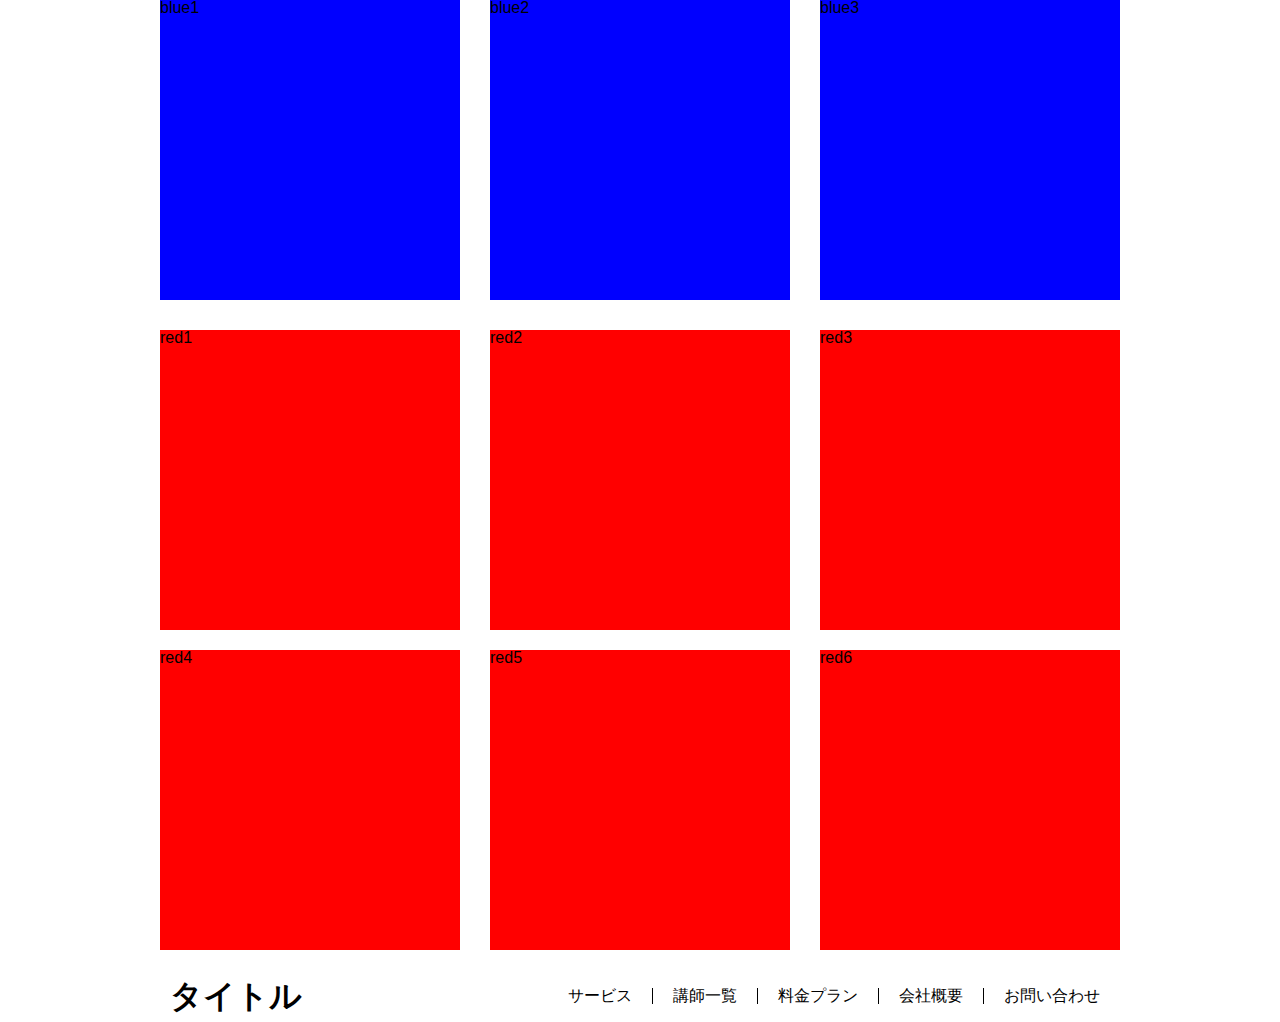
==== work2_shibuya/index.html @ 5a34b548 "第2回_shibuya" ====
<!DOCTYPE html>
<html lang="ja">
<head>
    <meta charset="UTF-8">
    <meta name="viewport" content="width=device-width, initial-scale=1.0">
    <title>第2回目課題</title>
    <meta name="description" content="第2回目です">
    <link rel="stylesheet" href="css/style.css">
</head>
<body>
    <div class="blueBox">
        <div>blue1</div>
        <div>blue2</div>
        <div>blue3</div>
    </div>
    
    <div class="redBox">
        <div>red1</div>
        <div>red2</div>
        <div>red3</div>
        <div>red4</div>
        <div>red5</div>
        <div>red6</div>
    </div>
    
    <div class="nab">
        <h1 class="title">タイトル</h1>
        <ul>
            <li>サービス</li>
            <li>講師一覧</li>
            <li>料金プラン</li>
            <li>会社概要</li>
            <li>お問い合わせ</li>
        </ul>
    </div>
</body>
</html>
---- work2_shibuya/css/style.css ----
@charset "utf-8";

/* cssリセット */

/*利用するタグによってこちらの内容は増やす*/

html,
body,
h1,
h2,
h3,
p,
dl,
dt,
dd,
ul,
li {
    margin: 0;
    padding: 0;
    line-height: 1;
    color: #000;
    font-family: "游ゴシック体", YuGothic, "游ゴシック", "Yu Gothic", "メイリオ",
    "Hiragino Kaku Gothic ProN", "Hiragino Sans", sans-serif;
}

a {
    text-decoration: none;
    color: inherit;
}

ul {
    list-style: none;
}

img {
    max-width: 100%;
    vertical-align: bottom;
    border: none;
}

/* ここから課題 */

/* work1_1 */
.blueBox {
    display: flex;
    justify-content: space-between;
    align-items: center;
    width: 960px;
    margin: 0 auto;
        }

.blueBox div {
    display: flex;
    width: 300px;
    height: 300px;
    margin-bottom: 30px;
    background-color: blue;
}

/* work1_2 */
.redBox {
    display: flex;
    justify-content: space-between;
    flex-wrap: wrap;
    width: 960px;
    margin: 0 auto;
}

.redBox div {
    display:  flex;
    width: 300px;
    height: 300px;
    margin-bottom: 20px;
    background-color: red;
}

/* work1_3 */
.nab {
    display: flex;
    align-items: center;
    max-width: 960px;
    margin: 0 auto;
}

.title {
    padding: 10px;
}

.nab ul {
    display: flex;
    align-items: center;
    margin-left: auto;
}

.nab ul li {
    color: black;
    border-right: 1px solid black;
    padding: 0 20px;
}

.nab ul li:last-child {
    border-right: 0;
}

/* 画面サイズが767px以下になったらここに書いているcssが適用される */

@media screen and (max-width:767px) {
    .nab {
        display: block;
    }

    .nab ul {
        display: block;
        margin: 10px;
    }

    .nab ul li{
        width: 100%;
        padding: 10px;
        border-bottom: 1px solid black;
    }
}
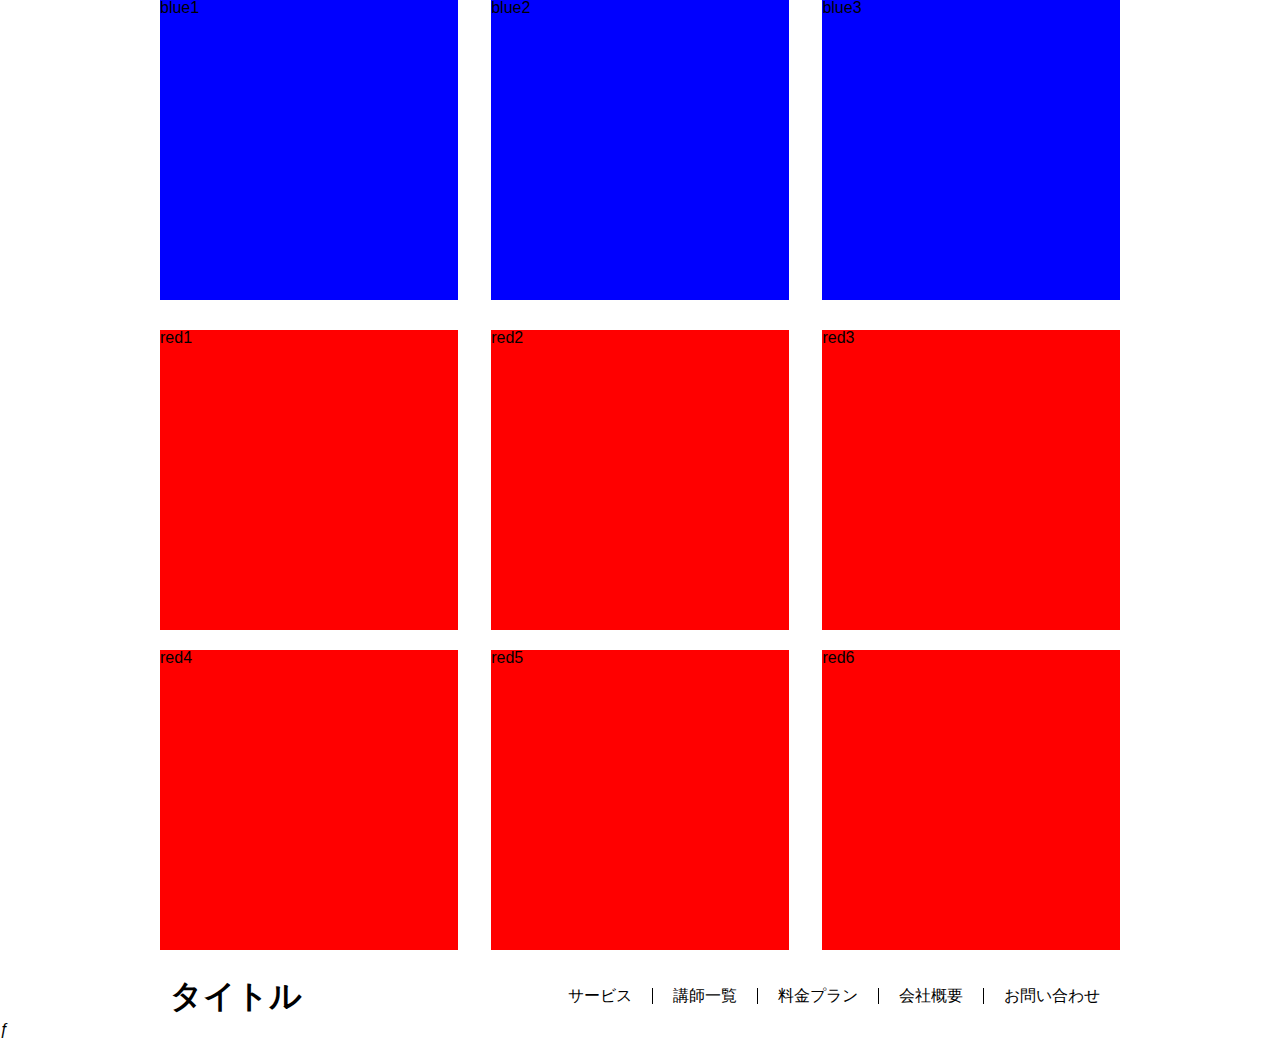
==== commit 17c46748: "第２回目修正" ====
--- a/work2_shibuya/index.html
+++ b/work2_shibuya/index.html
@@ -1,5 +1,6 @@
 <!DOCTYPE html>
 <html lang="ja">
+
 <head>
     <meta charset="UTF-8">
     <meta name="viewport" content="width=device-width, initial-scale=1.0">
@@ -7,13 +8,14 @@
     <meta name="description" content="第2回目です">
     <link rel="stylesheet" href="css/style.css">
 </head>
+
 <body>
     <div class="blueBox">
-        <div>blue1</div>
+    <div>blue1</div>
         <div>blue2</div>
         <div>blue3</div>
     </div>
-    
+
     <div class="redBox">
         <div>red1</div>
         <div>red2</div>
@@ -22,8 +24,8 @@
         <div>red5</div>
         <div>red6</div>
     </div>
-    
-    <div class="nab">
+
+    <div class="nav">
         <h1 class="title">タイトル</h1>
         <ul>
             <li>サービス</li>
@@ -34,4 +36,5 @@
         </ul>
     </div>
 </body>
-</html>+
+</html>ƒ--- a/work2_shibuya/css/style.css
+++ b/work2_shibuya/css/style.css
@@ -20,7 +20,7 @@
     line-height: 1;
     color: #000;
     font-family: "游ゴシック体", YuGothic, "游ゴシック", "Yu Gothic", "メイリオ",
-    "Hiragino Kaku Gothic ProN", "Hiragino Sans", sans-serif;
+        "Hiragino Kaku Gothic ProN", "Hiragino Sans", sans-serif;
 }
 
 a {
@@ -30,7 +30,7 @@
 
 ul {
     list-style: none;
-}
+}  
 
 img {
     max-width: 100%;
@@ -45,13 +45,13 @@
     display: flex;
     justify-content: space-between;
     align-items: center;
-    width: 960px;
+    max-width: 960px;
     margin: 0 auto;
-        }
+}
 
 .blueBox div {
     display: flex;
-    width: 300px;
+    width: 31%;
     height: 300px;
     margin-bottom: 30px;
     background-color: blue;
@@ -62,20 +62,20 @@
     display: flex;
     justify-content: space-between;
     flex-wrap: wrap;
-    width: 960px;
+    max-width: 960px;
     margin: 0 auto;
 }
 
 .redBox div {
-    display:  flex;
-    width: 300px;
+    display: flex;
+    width: 31%;
     height: 300px;
     margin-bottom: 20px;
     background-color: red;
 }
 
 /* work1_3 */
-.nab {
+.nav {
     display: flex;
     align-items: center;
     max-width: 960px;
@@ -86,37 +86,37 @@
     padding: 10px;
 }
 
-.nab ul {
+.nav ul {
     display: flex;
     align-items: center;
     margin-left: auto;
 }
 
-.nab ul li {
+.nav ul li {
     color: black;
     border-right: 1px solid black;
     padding: 0 20px;
 }
 
-.nab ul li:last-child {
+.nav ul li:last-child {
     border-right: 0;
 }
 
 /* 画面サイズが767px以下になったらここに書いているcssが適用される */
 
-@media screen and (max-width:767px) {
-    .nab {
+@media screen and (max-width: 767px) {
+    .nav {
         display: block;
     }
 
-    .nab ul {
+    .nav ul {
         display: block;
         margin: 10px;
     }
 
-    .nab ul li{
-        width: 100%;
-        padding: 10px;
+    .nav ul li {
+        padding: 20px;
         border-bottom: 1px solid black;
+        border-right: none;
     }
-}+}
